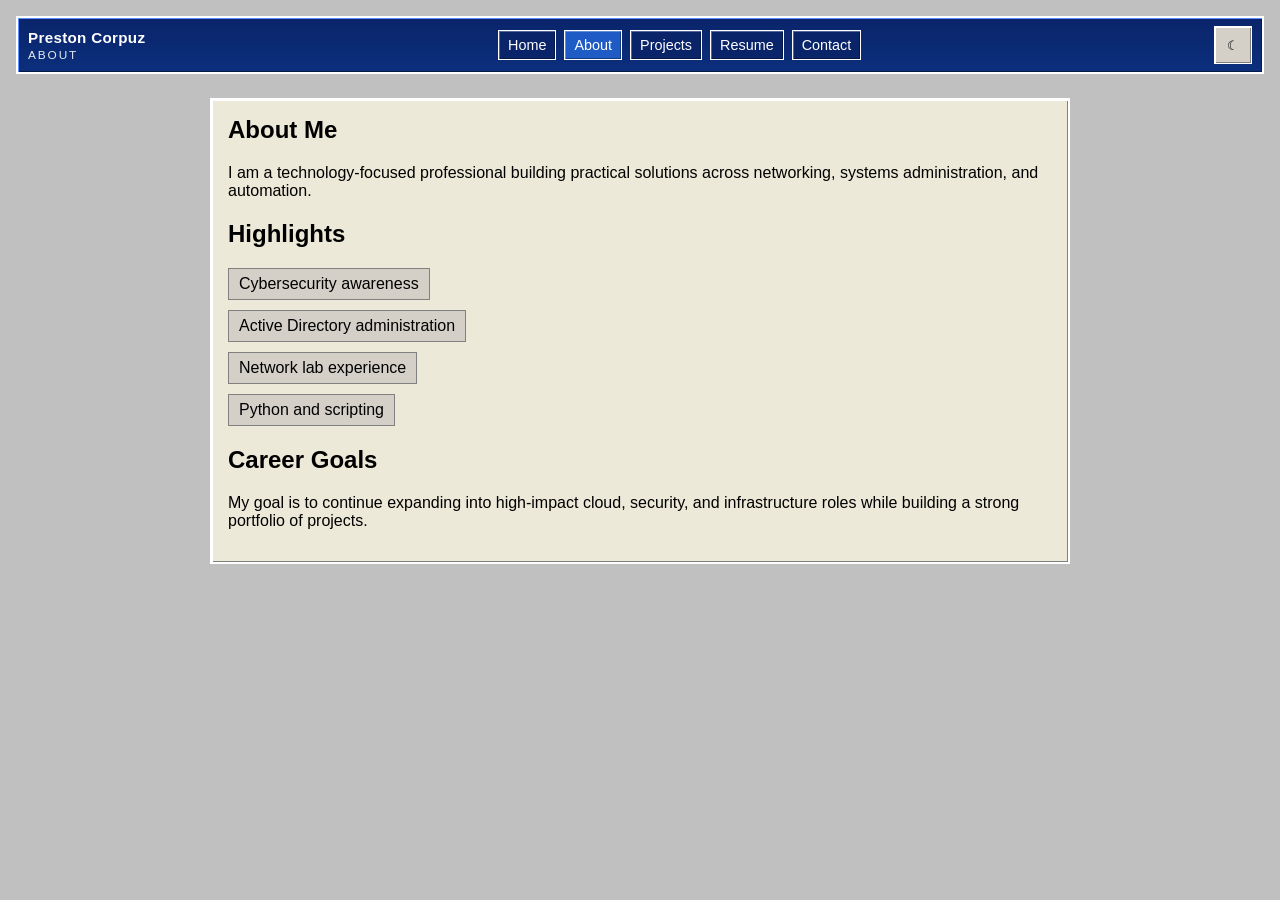
==== about.html @ 7932277d "Initial portfolio website" ====
<!DOCTYPE html>
<html lang="en">
  <head>
    <meta charset="UTF-8" />
    <meta name="viewport" content="width=device-width, initial-scale=1.0" />
    <title>About | Preston</title>
    <script>
      (function () {
        try {
          const savedTheme = localStorage.getItem("portfolio-theme");
          const theme = savedTheme === "dark" ? "dark" : "light";
          document.documentElement.setAttribute("data-theme", theme);
          document.body?.setAttribute("data-theme", theme);
        } catch (e) {}
      })();
    </script>
    <link rel="stylesheet" href="assets/css/style.css" />
  </head>
  <body>
    <div class="page-shell">
      <header class="topbar">
        <div class="brand">
          <span class="brand-mark">Preston Corpuz</span>
          <span class="brand-subtitle">about</span>
        </div>
        <nav class="topnav" aria-label="Main navigation">
          <a href="index.html">Home</a>
          <a class="active" href="about.html">About</a>
          <a href="projects.html">Projects</a>
          <a href="resume.html">Resume</a>
          <a href="contact.html">Contact</a>
        </nav>
        <button id="themeToggle" class="theme-toggle" type="button" aria-label="Toggle color theme">
          <span class="toggle-icon">☀︎</span>
        </button>
      </header>

      <main class="page-content">
        <section class="card">
          <h1>About Me</h1>
          <p>I am a technology-focused professional building practical solutions across networking, systems administration, and automation.</p>
          <h2>Highlights</h2>
          <div class="list-grid">
            <span class="pill">Cybersecurity awareness</span>
            <span class="pill">Active Directory administration</span>
            <span class="pill">Network lab experience</span>
            <span class="pill">Python and scripting</span>
          </div>
          <h2>Career Goals</h2>
          <p>My goal is to continue expanding into high-impact cloud, security, and infrastructure roles while building a strong portfolio of projects.</p>
        </section>
      </main>
    </div>

    <script src="assets/js/main.js"></script>
  </body>
</html>
---- assets/css/style.css ----
:root {
  color-scheme: light;
  --bg: #c0c0c0;
  --panel: #ece9d8;
  --panel-2: #d4d0c8;
  --text: #000000;
  --muted: #3f3f3f;
  --accent: #0a246a;
  --accent-2: #808080;
  --border: #ffffff;
  --border-dark: #808080;
  --shadow: inset 1px 1px #ffffff, inset -1px -1px #808080;
}

html[data-theme="dark"],
body[data-theme="dark"] {
  color-scheme: dark;
  --bg: #0f1117;
  --panel: #171a22;
  --panel-2: #23283a;
  --text: #f4f7fb;
  --muted: #aeb7c5;
  --accent: #8ec9ff;
  --accent-2: #6b7280;
  --border: #2e3440;
  --border-dark: #0a0d12;
  --shadow: inset 1px 1px #2f3544, inset -1px -1px #090b10;
}

* {
  box-sizing: border-box;
}

body {
  margin: 0;
  min-height: 100vh;
  font-family: "MS Sans Serif", Tahoma, Verdana, sans-serif;
  background: var(--bg);
  color: var(--text);
  transition: background 0.2s ease, color 0.2s ease;
}

.page-shell {
  min-height: 100vh;
  padding: 16px;
}

.topbar {
  display: flex;
  align-items: center;
  justify-content: space-between;
  gap: 12px;
  padding: 8px 10px;
  background: linear-gradient(180deg, #0a246a 0%, #0b2f7d 100%);
  color: #ffffff;
  border: 2px solid var(--border);
  box-shadow: inset 1px 1px #5f8fff, inset -1px -1px #001a43;
}

.brand {
  display: flex;
  flex-direction: column;
  gap: 2px;
}

.brand-mark {
  font-size: 0.95rem;
  font-weight: 700;
  letter-spacing: 0.02em;
}

.brand-subtitle {
  font-size: 0.74rem;
  text-transform: uppercase;
  letter-spacing: 0.16em;
  opacity: 0.9;
}

.topnav {
  display: flex;
  gap: 8px;
  flex-wrap: wrap;
}

.topnav a {
  text-decoration: none;
  color: #ffffff;
  padding: 6px 9px;
  background: var(--accent);
  border: 1px solid #ffffff;
  box-shadow: inset 1px 1px rgba(255,255,255,0.3), inset -1px -1px rgba(0,0,0,0.35);
  font-size: 0.9rem;
}

.topnav a:hover,
.topnav a.active {
  background: #1f5bc4;
}

.theme-toggle {
  border: 1px solid var(--border);
  background: var(--panel-2);
  color: var(--text);
  width: 38px;
  height: 38px;
  cursor: pointer;
  box-shadow: var(--shadow);
}

.container {
  max-width: 1100px;
  margin: 20px auto 0;
  display: grid;
  gap: 18px;
}

.hero-card,
.directory-card,
.card {
  background: var(--panel);
  border: 2px solid var(--border);
  box-shadow: var(--shadow);
  padding: 16px;
}

.hero-card {
  display: grid;
  grid-template-columns: 1.05fr 0.95fr;
  gap: 18px;
  align-items: start;
}

.eyebrow {
  margin: 0 0 6px;
  text-transform: uppercase;
  letter-spacing: 0.18em;
  font-size: 0.74rem;
  color: var(--accent);
  font-weight: 700;
}

.hero-copy h1 {
  font-size: clamp(1.5rem, 2.4vw, 2rem);
  margin: 0 0 10px;
}

.hero-text {
  margin: 0 0 14px;
  line-height: 1.5;
  color: var(--muted);
}

.hero-actions {
  display: flex;
  gap: 10px;
  flex-wrap: wrap;
}

.btn {
  display: inline-block;
  text-decoration: none;
  padding: 8px 12px;
  border: 1px solid var(--border-dark);
  background: var(--panel-2);
  color: var(--text);
  box-shadow: var(--shadow);
  font-size: 0.9rem;
}

.btn-primary {
  background: #0a246a;
  color: #ffffff;
}

.terminal-card {
  background: #000000;
  border: 2px solid #ffffff;
  box-shadow: inset 1px 1px #808080, inset -1px -1px #000000;
  overflow: hidden;
}

.terminal-bar {
  display: flex;
  gap: 6px;
  padding: 8px 10px;
  background: var(--panel-2);
}

.dot {
  width: 9px;
  height: 9px;
  border-radius: 50%;
}

.dot.red { background: #ff5f57; }
.dot.yellow { background: #febc2e; }
.dot.green { background: #28c840; }

.terminal-output {
  min-height: 170px;
  padding: 12px;
  font-family: "Consolas", "Courier New", monospace;
  font-size: 0.9rem;
  color: #00ff00;
  overflow: auto;
}

.terminal-line {
  margin-bottom: 5px;
}

.terminal-line.command {
  color: #ffffff;
}

.terminal-line {
  color: #ffffff;
}

.terminal-line.error {
  color: #ff7f7f;
}

.terminal-input-row {
  display: flex;
  align-items: center;
  gap: 8px;
  padding: 10px 12px;
  background: #1b1b1b;
}

.prompt {
  color: #00ff00;
  font-family: "Consolas", "Courier New", monospace;
}

.terminal-input-row input {
  flex: 1;
  border: none;
  outline: none;
  background: transparent;
  color: #ffffff;
  font-family: "Consolas", "Courier New", monospace;
  font-size: 0.9rem;
}

.directory-header h2 {
  margin: 0 0 6px;
}

.directory-header p {
  margin: 0 0 12px;
  color: var(--muted);
}

.tree-root {
  padding-left: 6px;
}

.tree-node {
  margin-bottom: 8px;
}

.folder-toggle,
.tree-link {
  display: inline-flex;
  align-items: center;
  gap: 8px;
  text-decoration: none;
  color: var(--text);
  background: transparent;
  border: none;
  padding: 6px 8px;
  cursor: pointer;
  font-size: 0.95rem;
}

.folder-toggle:hover,
.tree-link:hover {
  background: var(--panel-2);
}

.tree-branch {
  margin-left: 20px;
  padding-left: 10px;
  border-left: 1px dashed var(--border-dark);
  display: grid;
  gap: 4px;
  margin-top: 4px;
}

.tree-branch.is-collapsed {
  display: none;
}

.tree-link-file {
  font-weight: 700;
  color: var(--accent);
}

.page-content {
  max-width: 860px;
  margin: 0 auto;
  padding: 24px 0 40px;
}

.card h1 {
  margin-top: 0;
}

.card-subsection {
  margin-top: 22px;
}

.card-subsection h2 {
  margin-bottom: 8px;
}

.tech-list {
  padding-left: 20px;
  line-height: 1.7;
}

.diagram-card {
  margin-top: 10px;
  padding: 12px;
  border: 1px solid var(--border-dark);
  background: var(--panel-2);
  display: flex;
  justify-content: center;
  align-items: center;
}

.diagram-card img {
  max-width: 100%;
  height: auto;
  display: block;
}

.doc-grid {
  display: flex;
  flex-wrap: wrap;
  gap: 10px;
  margin-top: 12px;
}

.doc-card {
  display: inline-block;
  width: fit-content;
  padding: 8px 10px;
  text-decoration: none;
  color: var(--text);
  background: var(--panel-2);
  border: 1px solid var(--border-dark);
  box-shadow: var(--shadow);
  font-size: 0.92rem;
}

.doc-card:hover {
  background: var(--panel);
}

.doc-footnote {
  margin-top: 12px;
}

.resume-actions {
  margin-bottom: 14px;
}

.resume-embed {
  border: 1px solid var(--border-dark);
  background: var(--panel-2);
  padding: 8px;
}

.resume-embed iframe {
  width: 100%;
  min-height: 800px;
  border: none;
  display: block;
  background: white;
}

.list-grid {
  display: grid;
  gap: 10px;
  margin-top: 14px;
}

.list-grid .pill {
  display: inline-block;
  width: fit-content;
  padding: 6px 10px;
  background: var(--panel-2);
  color: var(--text);
  border: 1px solid var(--border-dark);
}

@media (max-width: 860px) {
  .hero-card {
    grid-template-columns: 1fr;
  }

  .topbar {
    flex-direction: column;
    align-items: flex-start;
  }
}
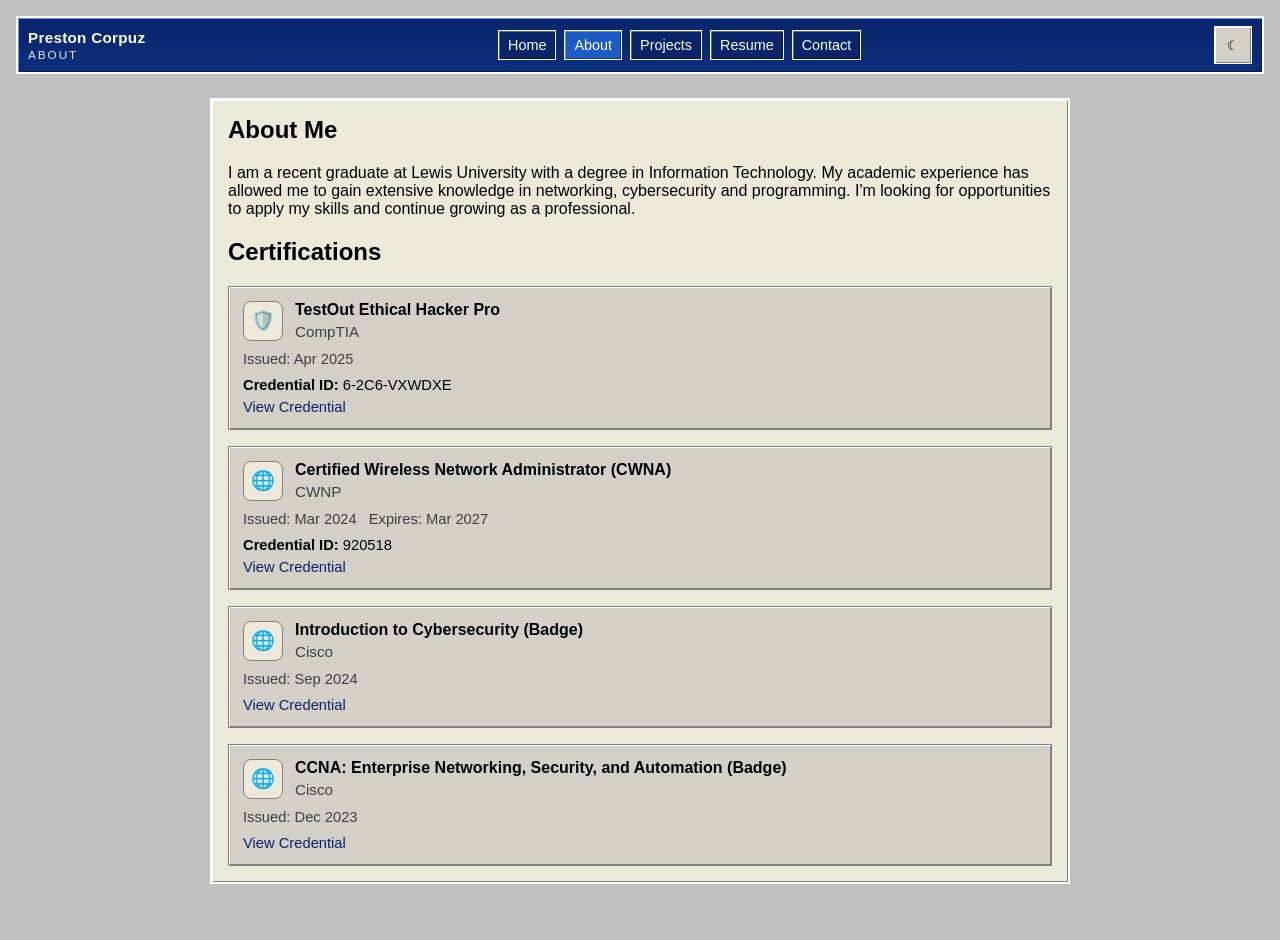
==== commit 4fa5294e: "Updated porfolio website content and project pages" ====
--- a/about.html
+++ b/about.html
@@ -38,16 +38,73 @@
       <main class="page-content">
         <section class="card">
           <h1>About Me</h1>
-          <p>I am a technology-focused professional building practical solutions across networking, systems administration, and automation.</p>
-          <h2>Highlights</h2>
-          <div class="list-grid">
-            <span class="pill">Cybersecurity awareness</span>
-            <span class="pill">Active Directory administration</span>
-            <span class="pill">Network lab experience</span>
-            <span class="pill">Python and scripting</span>
+          <p>I am a recent graduate at Lewis University with a degree in Information Technology. My academic experience has allowed me to gain extensive knowledge in networking, cybersecurity and programming. I'm looking for opportunities to apply my skills and continue growing as a professional.</p>
+          <h2>Certifications</h2>
+          <div class="cert-grid">
+            <article class="cert-card">
+              <div class="cert-card-header">
+                <span class="cert-icon">🛡️</span>
+                <div>
+                  <h3>TestOut Ethical Hacker Pro</h3>
+                  <p class="cert-organization">CompTIA</p>
+                </div>
+              </div>
+              <div class="cert-details">
+                <span>Issued: Apr 2025</span>
+              </div>
+              <div class="cert-meta">
+                <span><strong>Credential ID:</strong> 6-2C6-VXWDXE</span>
+                <a href="https://certification.platform.comptia.org/verifycert/6-2C6-VXWDXE" target="_blank" rel="noopener">View Credential</a>
+              </div>
+            </article>
+            <article class="cert-card">
+              <div class="cert-card-header">
+                <span class="cert-icon">🌐</span>
+                <div>
+                  <h3>Certified Wireless Network Administrator (CWNA)</h3>
+                  <p class="cert-organization">CWNP</p>
+                </div>
+              </div>
+              <div class="cert-details">
+                <span>Issued: Mar 2024</span>
+                <span>Expires: Mar 2027</span>
+              </div>
+              <div class="cert-meta">
+                <span><strong>Credential ID:</strong> 920518</span>
+                <a href="https://www.cwnp.com/cwnpVerification.php?cwnp_id=920518&Submit=Verify" target="_blank" rel="noopener">View Credential</a>
+              </div>
+            </article>
+            <article class="cert-card">
+              <div class="cert-card-header">
+                <span class="cert-icon">🌐</span>
+                <div>
+                  <h3>Introduction to Cybersecurity (Badge)</h3>
+                  <p class="cert-organization">Cisco</p>
+                </div>
+              </div>
+              <div class="cert-details">
+                <span>Issued: Sep 2024</span>
+              </div>
+              <div class="cert-meta">
+                <a href="https://www.credly.com/badges/c9ef14bb-9b64-4d08-969a-2da3c7666131/linked_in_profile" target="_blank" rel="noopener">View Credential</a>
+              </div>
+            </article>
+            <article class="cert-card">
+              <div class="cert-card-header">
+                <span class="cert-icon">🌐</span>
+                <div>
+                  <h3>CCNA: Enterprise Networking, Security, and Automation (Badge)</h3>
+                  <p class="cert-organization">Cisco</p>
+                </div>
+              </div>
+              <div class="cert-details">
+                <span>Issued: Dec 2023</span>
+              </div>
+              <div class="cert-meta">
+                <a href="https://www.credly.com/badges/964551eb-d166-4a7b-808f-30ffec61b546/linked_in_profile" target="_blank" rel="noopener">View Credential</a>
+              </div>
+            </article>
           </div>
-          <h2>Career Goals</h2>
-          <p>My goal is to continue expanding into high-impact cloud, security, and infrastructure roles while building a strong portfolio of projects.</p>
         </section>
       </main>
     </div>
--- a/assets/css/style.css
+++ b/assets/css/style.css
@@ -172,6 +172,53 @@
   color: #ffffff;
 }
 
+.project-grid {
+  display: grid;
+  grid-template-columns: repeat(2, minmax(0, 1fr));
+  gap: 14px;
+  margin-top: 16px;
+}
+
+.project-card {
+  background: var(--panel-2);
+  border: 1px solid var(--border-dark);
+  box-shadow: var(--shadow);
+  padding: 16px;
+}
+
+.project-card h2 {
+  margin-top: 0;
+  margin-bottom: 10px;
+}
+
+.project-item-list {
+  list-style: none;
+  padding-left: 0;
+  margin: 0;
+  display: grid;
+  gap: 8px;
+}
+
+.project-item-list li {
+  background: var(--panel);
+  border: 1px solid var(--border-dark);
+  padding: 10px 12px;
+}
+
+.project-item-list li a {
+  color: var(--text);
+  text-decoration: none;
+}
+
+.project-item-list li a:hover {
+  text-decoration: underline;
+}
+
+.project-item-list li.disabled {
+  opacity: 0.65;
+  color: var(--muted);
+}
+
 .terminal-card {
   background: #000000;
   border: 2px solid #ffffff;
@@ -298,6 +345,12 @@
   color: var(--accent);
 }
 
+.tree-link-disabled {
+  color: var(--muted);
+  opacity: 0.75;
+  cursor: default;
+}
+
 .page-content {
   max-width: 860px;
   margin: 0 auto;
@@ -397,13 +450,164 @@
   border: 1px solid var(--border-dark);
 }
 
-@media (max-width: 860px) {
-  .hero-card {
-    grid-template-columns: 1fr;
+.cert-grid {
+  display: grid;
+  gap: 16px;
+  margin-top: 14px;
+}
+
+.cert-card {
+  background: var(--panel-2);
+  border: 1px solid var(--border-dark);
+  box-shadow: var(--shadow);
+  padding: 14px;
+  display: grid;
+  gap: 10px;
+}
+
+.cert-card-header {
+  display: flex;
+  align-items: center;
+  gap: 12px;
+}
+
+.cert-icon {
+  display: inline-flex;
+  align-items: center;
+  justify-content: center;
+  width: 40px;
+  height: 40px;
+  background: var(--panel);
+  border: 1px solid var(--border-dark);
+  border-radius: 8px;
+  font-size: 1.2rem;
+}
+
+.cert-card h3 {
+  margin: 0;
+  font-size: 1rem;
+}
+
+.cert-organization {
+  margin: 4px 0 0;
+  color: var(--muted);
+  font-size: 0.95rem;
+}
+
+.cert-details {
+  display: flex;
+  flex-wrap: wrap;
+  gap: 12px;
+  color: var(--muted);
+  font-size: 0.92rem;
+}
+
+.cert-meta {
+  display: grid;
+  gap: 6px;
+  font-size: 0.92rem;
+}
+
+.cert-meta a {
+  color: var(--accent);
+  text-decoration: none;
+}
+
+.cert-meta a:hover {
+  text-decoration: underline;
+}
+
+img,
+iframe {
+  max-width: 100%;
+  height: auto;
+}
+
+@media (max-width: 900px) {
+  .page-shell {
+    padding: 12px;
   }
 
   .topbar {
     flex-direction: column;
     align-items: flex-start;
   }
-}
+
+  .topnav {
+    width: 100%;
+  }
+
+  .hero-card {
+    grid-template-columns: 1fr;
+  }
+
+  .container {
+    margin-top: 16px;
+  }
+
+  .page-content {
+    padding: 16px 0 32px;
+  }
+
+  .resume-embed iframe {
+    min-height: 600px;
+  }
+}
+
+@media (max-width: 600px) {
+  .page-shell {
+    padding: 8px;
+  }
+
+  .topbar {
+    padding: 10px;
+  }
+
+  .topnav {
+    gap: 6px;
+  }
+
+  .topnav a {
+    font-size: 0.85rem;
+    padding: 7px 9px;
+  }
+
+  .hero-copy h1 {
+    font-size: 1.45rem;
+  }
+
+  .hero-text,
+  .card p,
+  .card li {
+    font-size: 0.95rem;
+  }
+
+  .card,
+  .hero-card,
+  .directory-card {
+    padding: 12px;
+  }
+
+  .tree-root {
+    padding-left: 0;
+  }
+
+  .tree-branch {
+    margin-left: 12px;
+    padding-left: 8px;
+  }
+
+  .doc-grid {
+    flex-direction: column;
+    align-items: flex-start;
+  }
+
+  .doc-card {
+    width: 100%;
+    text-align: center;
+  }
+
+  .resume-embed iframe {
+    min-height: 460px;
+  }
+}
